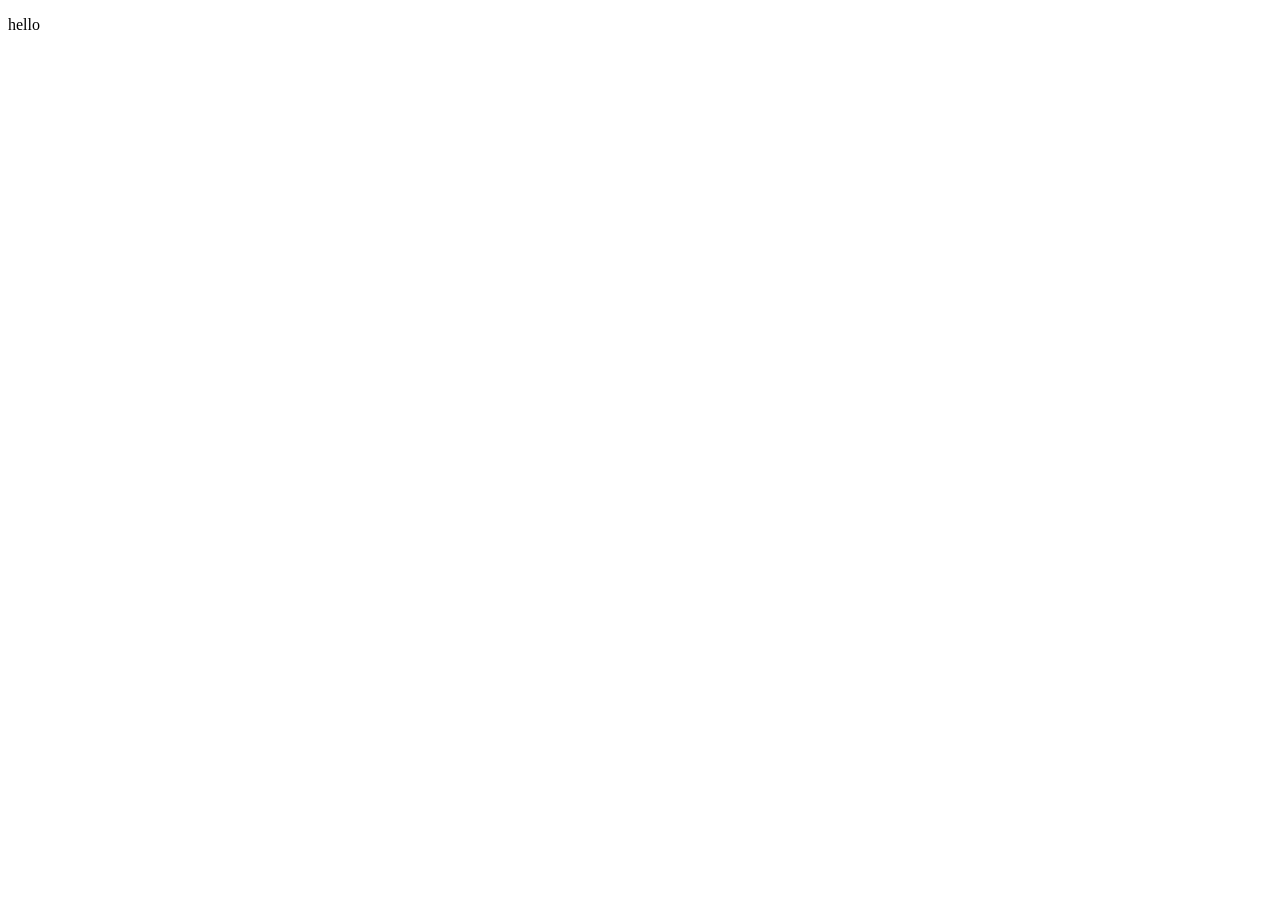
==== index.html @ a0ec888d "adding name" ====
<!DOCTYPE html>
<html lang="en">
<head>
    <meta charset="UTF-8">
    <meta name="viewport" content="width=device-width, initial-scale=1.0">
    <title>Document</title>
</head>
<body>
  <p>hello</p>



</body>
</html>
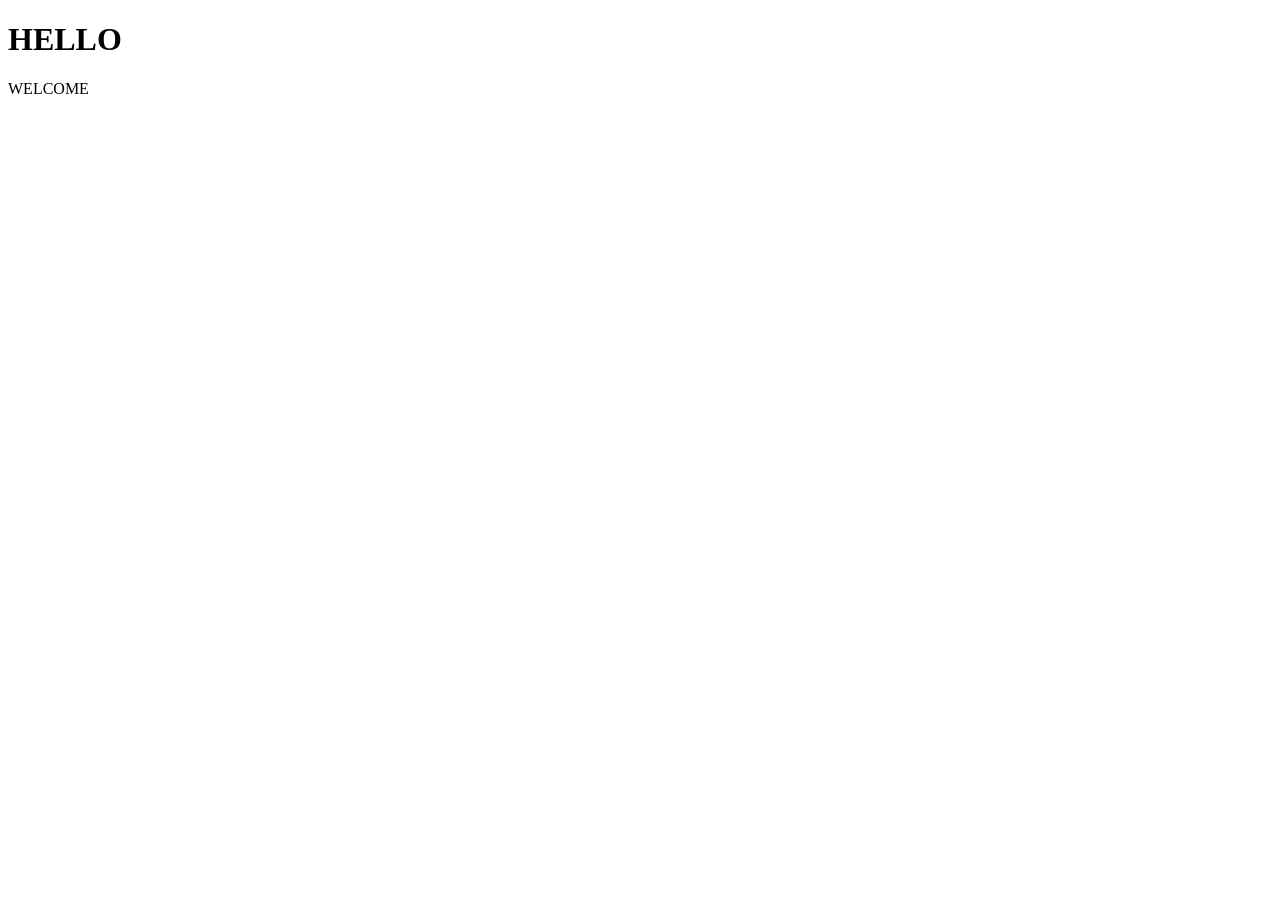
==== commit 9710fe0e: "adding name" ====
--- a/index.html
+++ b/index.html
@@ -6,9 +6,10 @@
     <title>Document</title>
 </head>
 <body>
-  <p>hello</p>
+    <h1>HELLO</h1>
+    <p>WELCOME </p>
 
 
-
+    
 </body>
 </html>
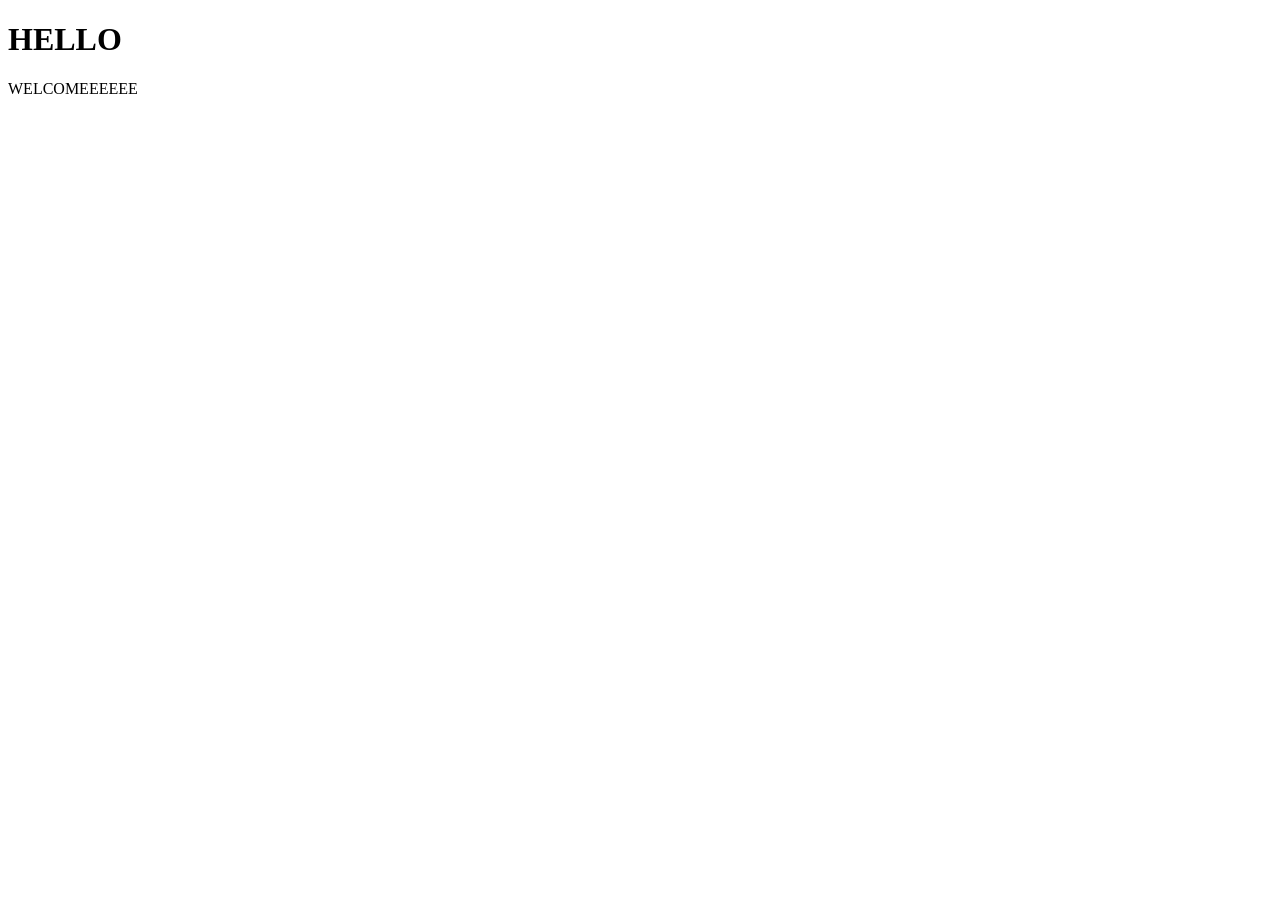
==== commit 24d01cc9: "for conflict" ====
--- a/index.html
+++ b/index.html
@@ -7,9 +7,9 @@
 </head>
 <body>
     <h1>HELLO</h1>
-    <p>WELCOME </p>
+    <p>WELCOMEEEEEE </p>
 
 
-    
+
 </body>
 </html>
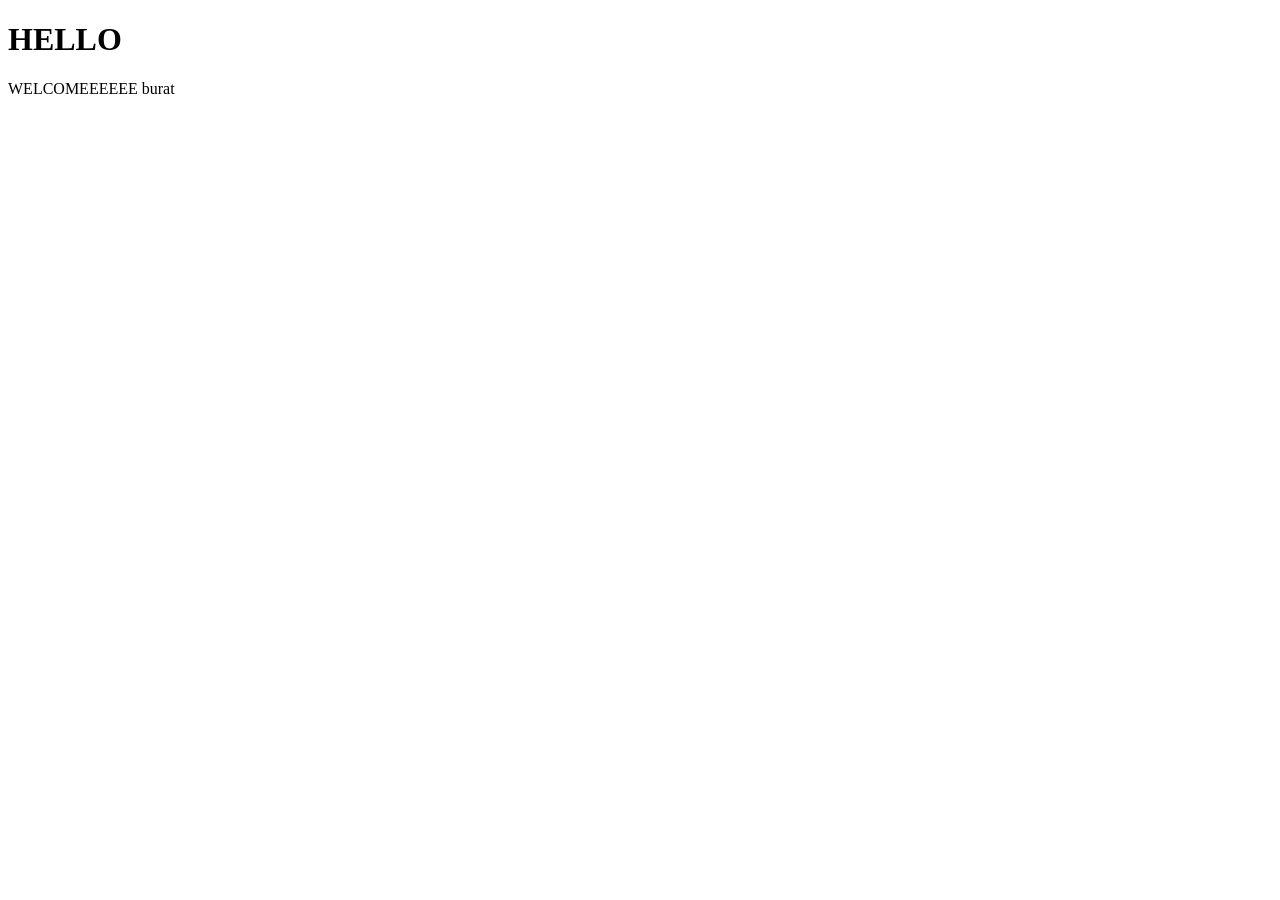
==== commit 57233276: "adding description" ====
--- a/index.html
+++ b/index.html
@@ -7,7 +7,7 @@
 </head>
 <body>
     <h1>HELLO</h1>
-    <p>WELCOMEEEEEE </p>
+    <p>WELCOMEEEEEE burat </p>
 
 
 
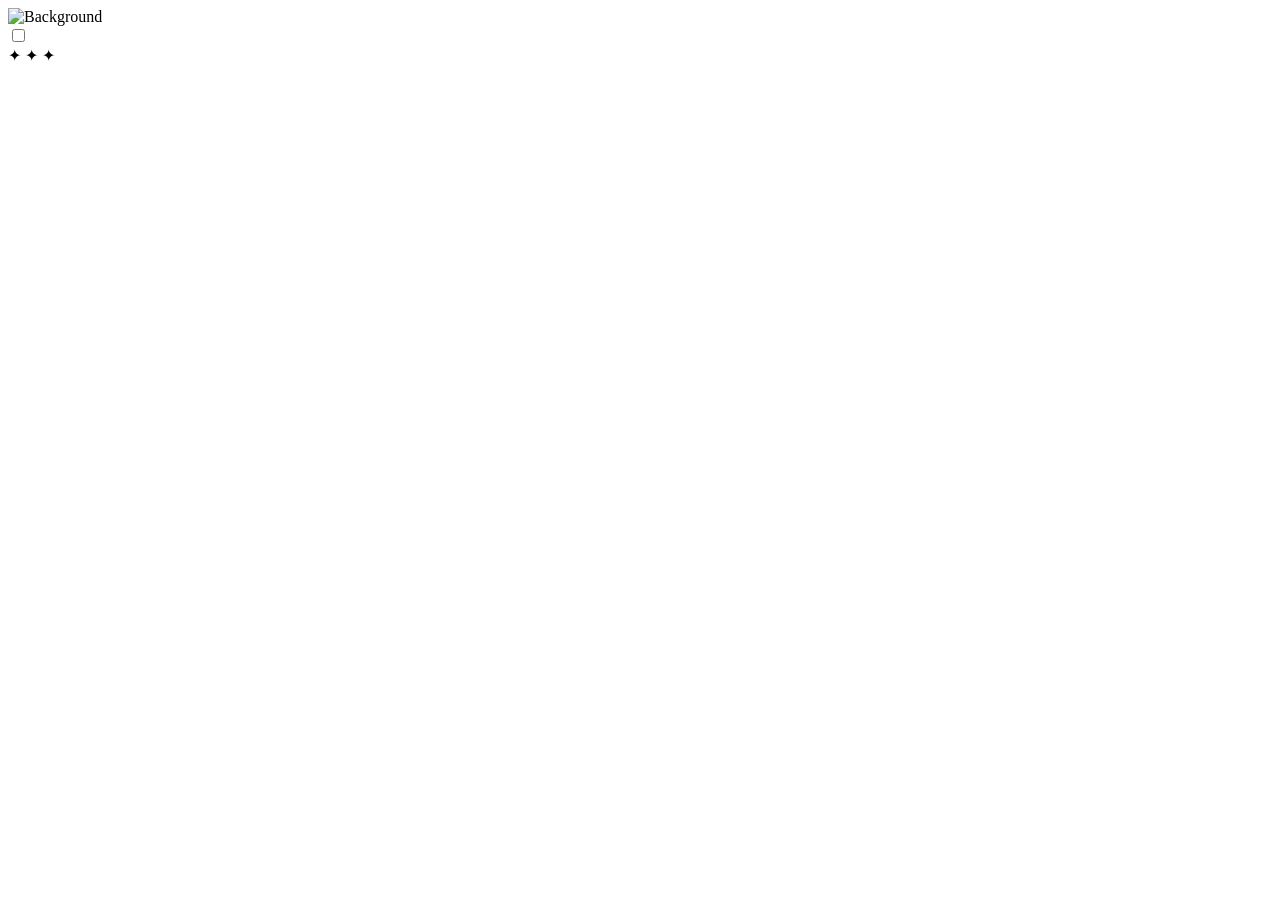
==== commit 771aebc6: "adding description" ====
--- a/index.html
+++ b/index.html
@@ -1,15 +1,35 @@
 <!DOCTYPE html>
 <html lang="en">
 <head>
-    <meta charset="UTF-8">
-    <meta name="viewport" content="width=device-width, initial-scale=1.0">
-    <title>Document</title>
+  <meta charset="UTF-8" />
+  <meta name="viewport" content="width=device-width, initial-scale=1.0" />
+  <title>Light Bulb Toggle</title>
+  <link rel="stylesheet" href="css/switch.css">
 </head>
 <body>
-    <h1>HELLO</h1>
-    <p>WELCOMEEEEEE burat </p>
+
+  
+  <div class="bg-bulb">
+    <img id="bg_front" class="bg-img" src="newpic/day2.png" alt="Background">
+    <img id="bg_back" class="bg-img" src="newpic/day2.png" alt="Background" style="opacity:0;">
+  </div>
 
 
+  <div class="switch-wrap">
+    <label class="theme-switch">
+      <input id="toggle-switch" class="theme-switch__checkbox" type="checkbox">
+      <div class="theme-switch__container">
+        <div class="theme-switch__clouds"></div>
+        <div class="theme-switch__stars">✦ ✦ ✦</div>
+        <div class="theme-switch__circle"></div>
+      </div>
+    </label>
+  </div>
 
+ <audio id="light_on" src="newpic/multo.mp3" preload="auto"></audio>
+  <audio id="light_off" src="newpic/light_off.mp3" preload="auto"></audio>
+
+
+  <script src="switch.js"></script>
 </body>
-</html>+</html>
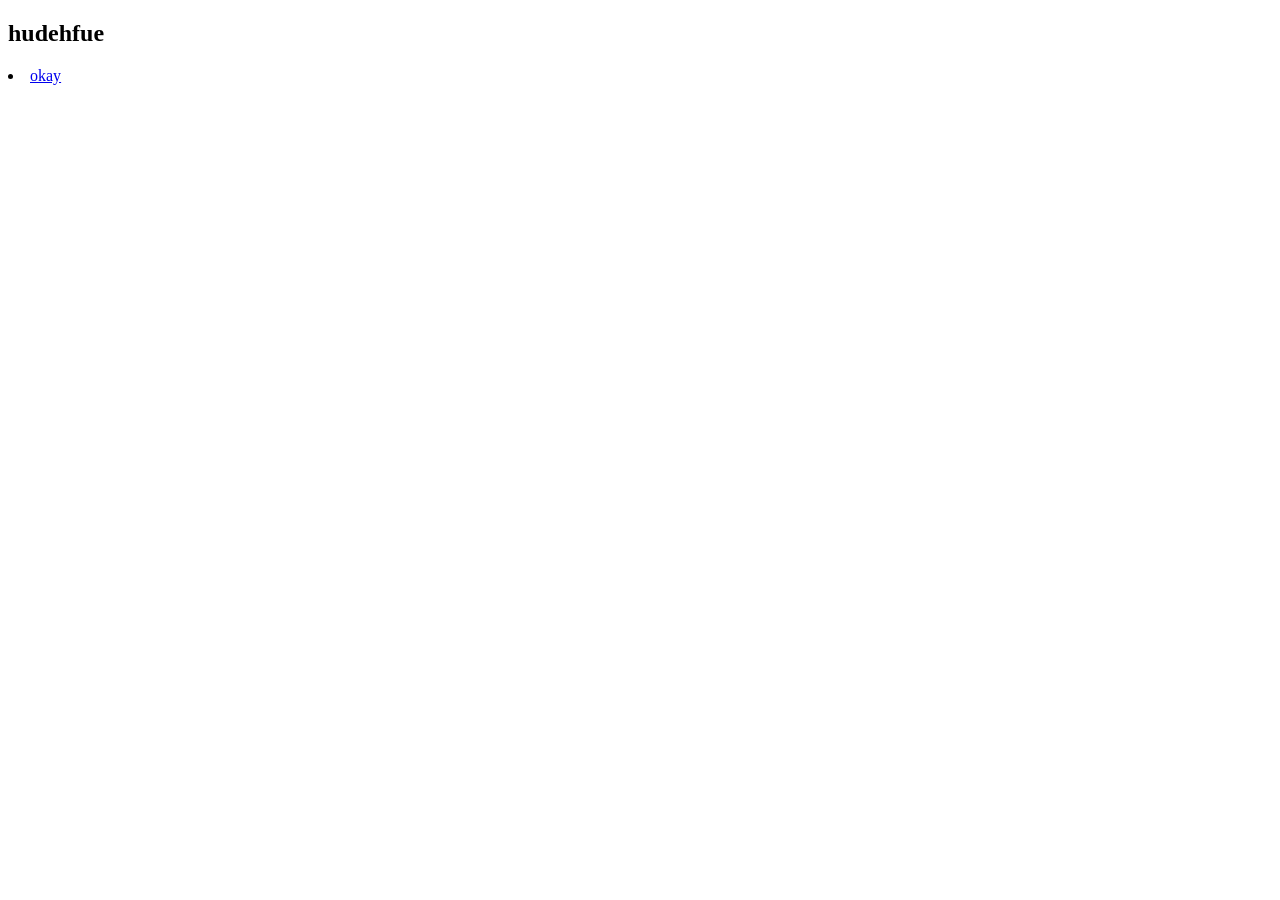
==== commit 4980ad29: "adding descri[tion" ====
--- a/index.html
+++ b/index.html
@@ -1,35 +1,13 @@
 <!DOCTYPE html>
 <html lang="en">
 <head>
-  <meta charset="UTF-8" />
-  <meta name="viewport" content="width=device-width, initial-scale=1.0" />
-  <title>Light Bulb Toggle</title>
-  <link rel="stylesheet" href="css/switch.css">
+  <meta charset="UTF-8">
+  <meta name="viewport" content="width=device-width, initial-scale=1.0">
+  <title>Document</title>
 </head>
 <body>
+  <h2>hudehfue</h2>
+          <li><a href="ok.html">okay</a></li>
 
-  
-  <div class="bg-bulb">
-    <img id="bg_front" class="bg-img" src="newpic/day2.png" alt="Background">
-    <img id="bg_back" class="bg-img" src="newpic/day2.png" alt="Background" style="opacity:0;">
-  </div>
-
-
-  <div class="switch-wrap">
-    <label class="theme-switch">
-      <input id="toggle-switch" class="theme-switch__checkbox" type="checkbox">
-      <div class="theme-switch__container">
-        <div class="theme-switch__clouds"></div>
-        <div class="theme-switch__stars">✦ ✦ ✦</div>
-        <div class="theme-switch__circle"></div>
-      </div>
-    </label>
-  </div>
-
- <audio id="light_on" src="newpic/multo.mp3" preload="auto"></audio>
-  <audio id="light_off" src="newpic/light_off.mp3" preload="auto"></audio>
-
-
-  <script src="switch.js"></script>
 </body>
-</html>
+</html>
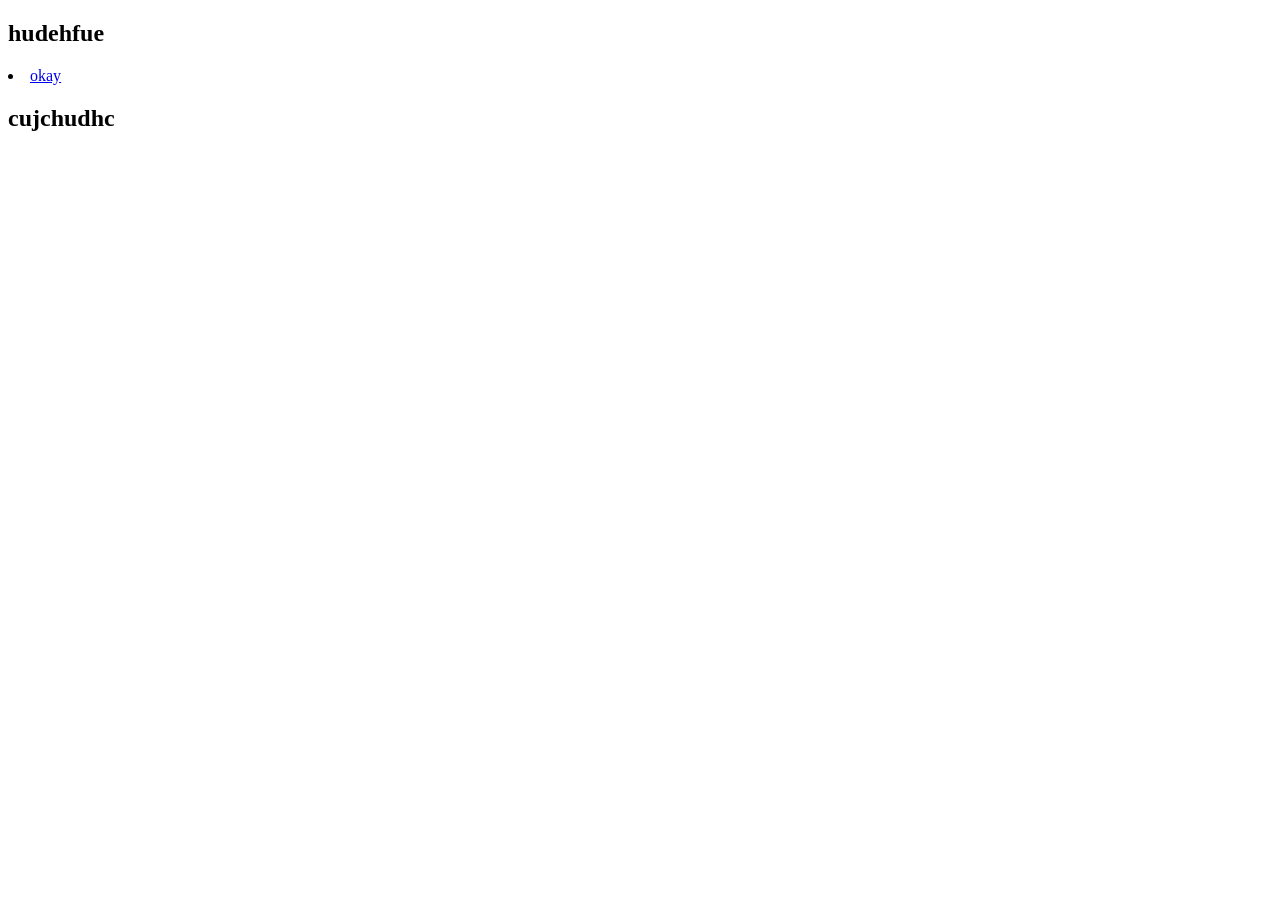
==== commit 85d0b71c: "adding description" ====
--- a/index.html
+++ b/index.html
@@ -8,6 +8,6 @@
 <body>
   <h2>hudehfue</h2>
           <li><a href="ok.html">okay</a></li>
-
+<h2>cujchudhc</h2>
 </body>
 </html>
